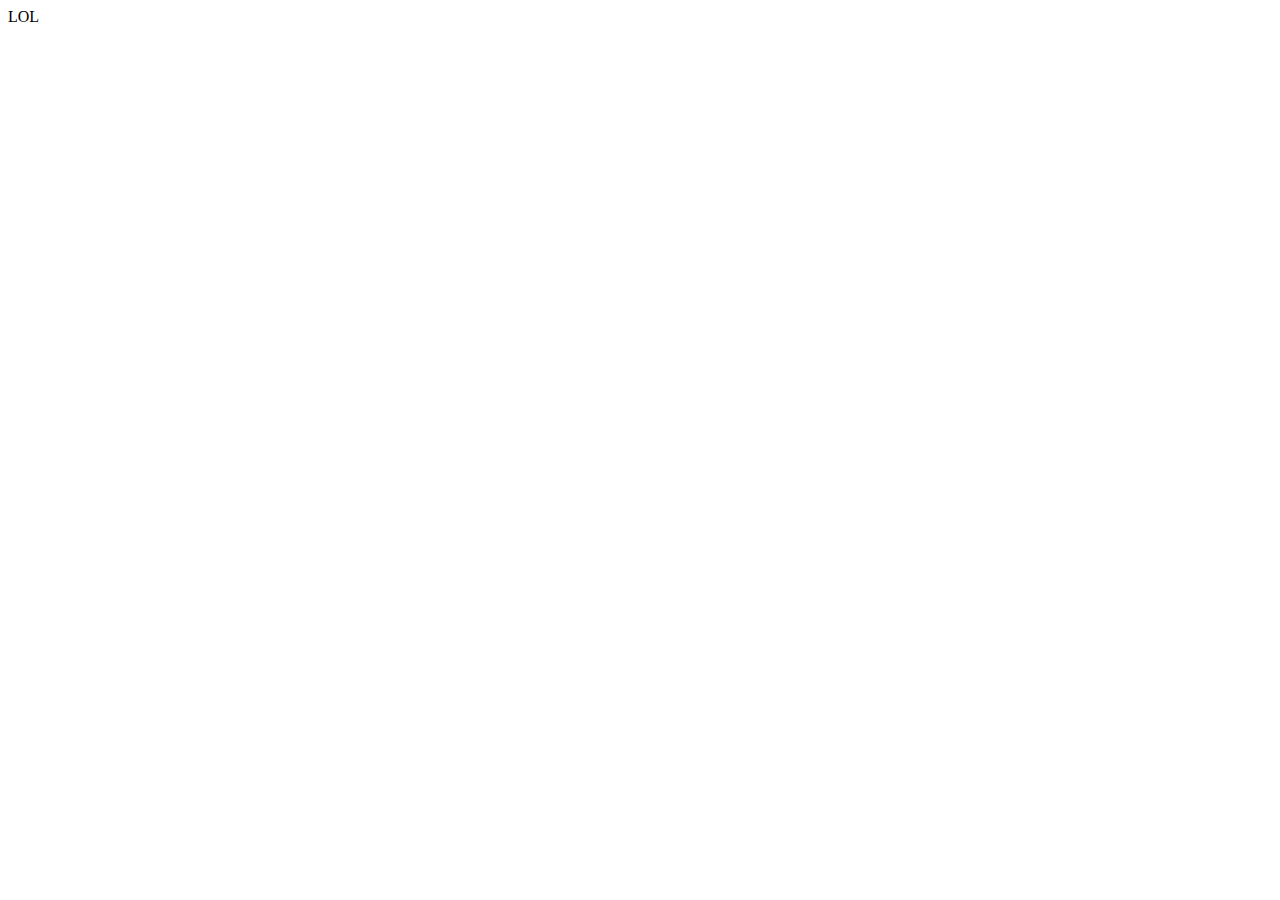
==== index.html @ b9db29c8 "Create github.io" ====
<!DOCTYPE html>
<html lang="en">
<head>
    <meta charset="UTF-8">
    <meta http-equiv="X-UA-Compatible" content="IE=edge">
    <meta name="viewport" content="width=device-width, initial-scale=1.0">
    <title>Document</title>
</head>
<body>
    LOL  
</body>
</html>
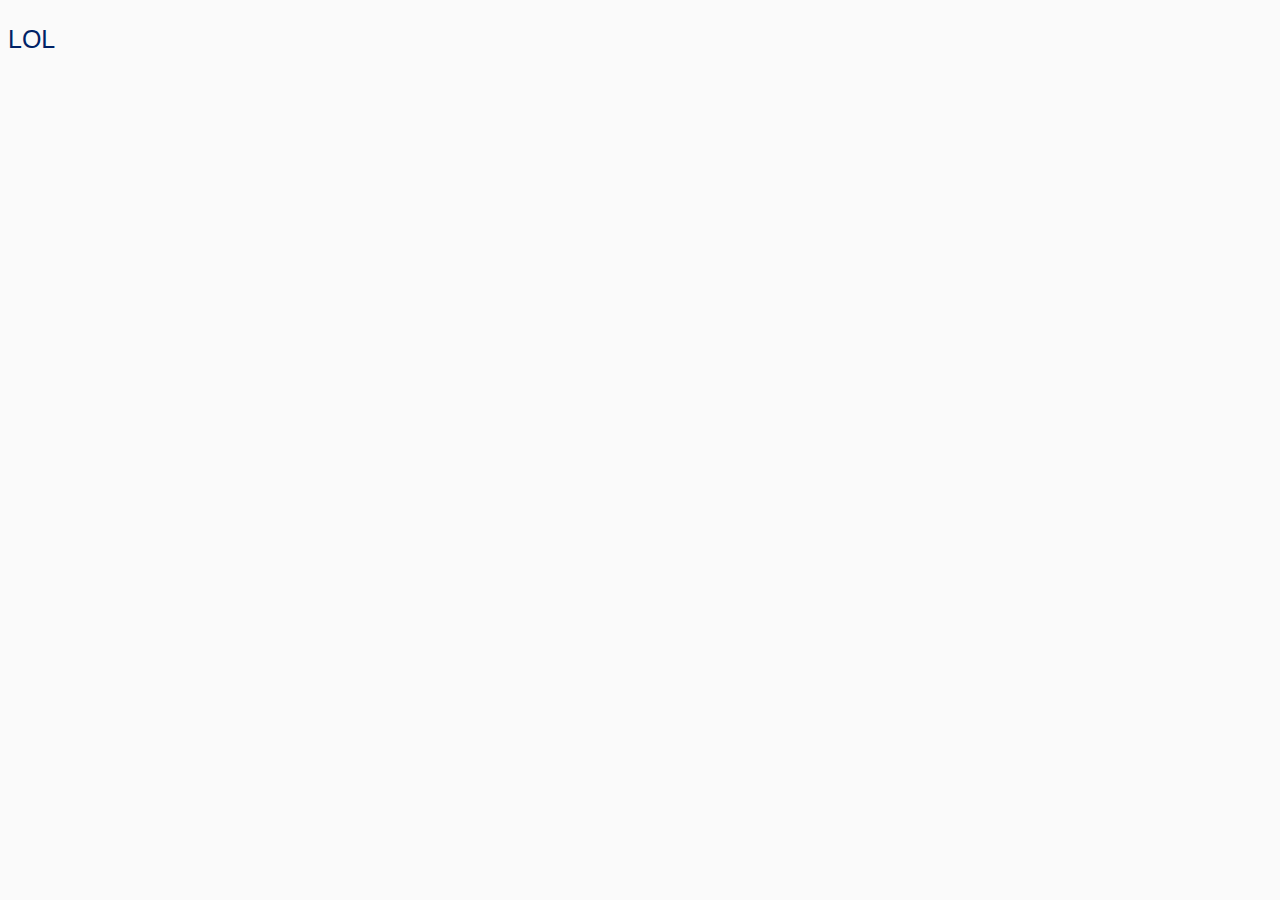
==== commit 922865ff: "some fixing" ====
--- a/index.html
+++ b/index.html
@@ -4,9 +4,10 @@
     <meta charset="UTF-8">
     <meta http-equiv="X-UA-Compatible" content="IE=edge">
     <meta name="viewport" content="width=device-width, initial-scale=1.0">
-    <title>Document</title>
+    <link rel="stylesheet" href="css/main.css">
+    <title>Karpenych</title>
 </head>
 <body>
-    LOL  
+    <p>LOL</p>
 </body>
 </html>--- a/css/main.css
+++ b/css/main.css
@@ -0,0 +1,8 @@
+body {
+  font: 100% Helvetica, sans-serif;
+  color: #026;
+  background: #fafafa;
+}
+body p {
+  font-size: 25px;
+}/*# sourceMappingURL=main.css.map */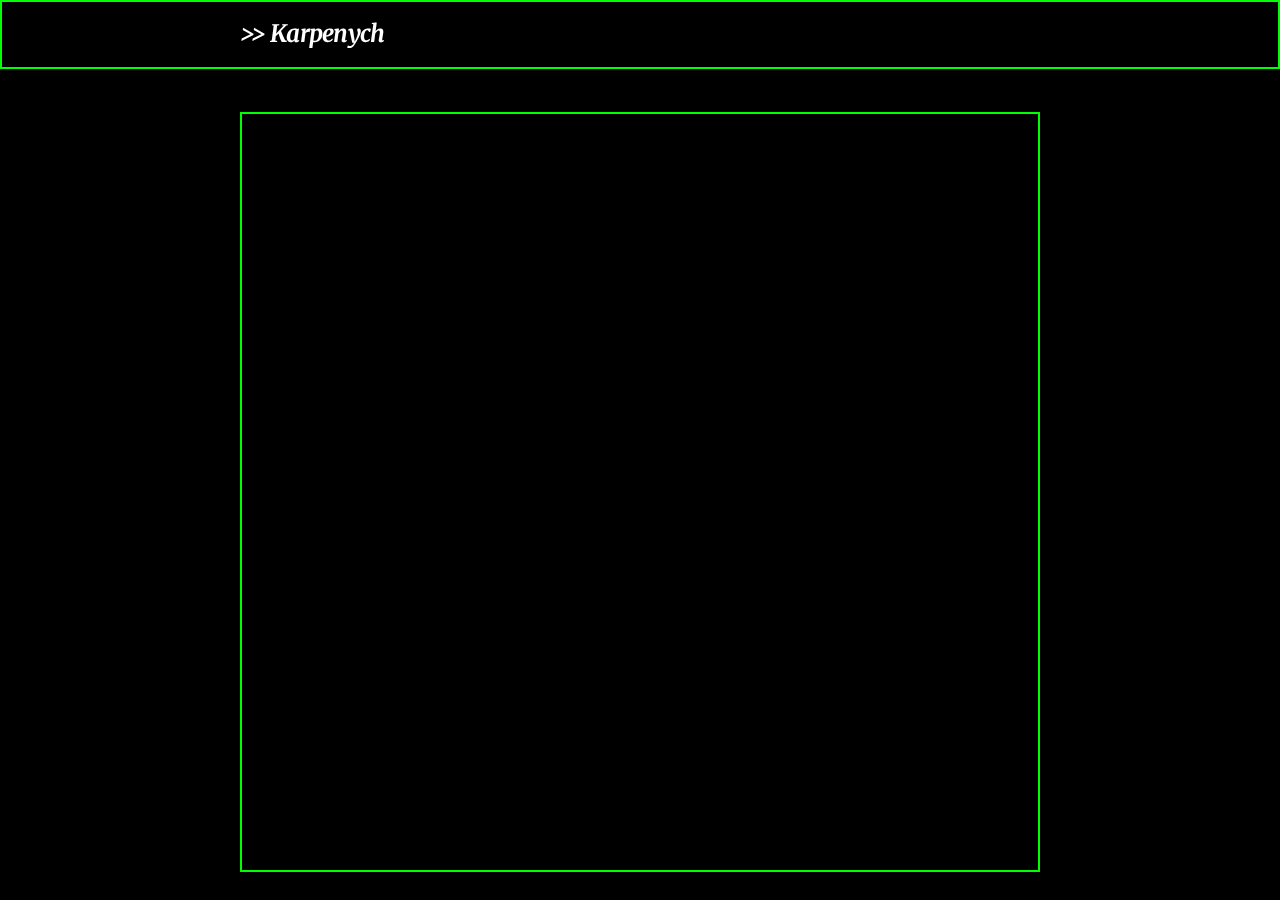
==== commit c69628fb: "Add body and styles" ====
--- a/index.html
+++ b/index.html
@@ -8,6 +8,14 @@
     <title>Karpenych</title>
 </head>
 <body>
-    <p>LOL</p>
+    <header><div class="bodywidth"><h1><a href="/" title="home">>> Karpenych</a></h1></div></header>
+    <div id = 'page-container'>
+        <main style="margin-top: 8rem;">
+            <div id = 'grid-container'>
+                
+            </div>
+        </main>
+        <footer></footer>
+    </div>
 </body>
 </html>--- a/css/main.css
+++ b/css/main.css
@@ -1,8 +1,130 @@
+@import url("https://fonts.googleapis.com/css2?family=Merriweather:ital,wght@0,400;0,700;1,400;1,700&display=swap");
+* {
+  padding: 0;
+  margin: 0;
+  border: 0;
+}
+
+:focus, :active {
+  outline: none;
+}
+
+a:focus, a:active {
+  outline: none;
+}
+
+nav, footer, header, aside {
+  display: block;
+}
+
+html, body {
+  height: 100%;
+  width: 100%;
+  font-size: 100%;
+  line-height: 1;
+  font-size: 14px;
+  -ms-text-size-adjust: 100%;
+  -moz-text-size-adjust: 100%;
+  -webkit-text-size-adjust: 100%;
+}
+
+input, button, textarea {
+  font-family: inherit;
+}
+
+input::-ms-clear {
+  display: none;
+}
+
+button {
+  cursor: pointer;
+}
+
+a, a:visited, a:hover {
+  text-decoration: none;
+}
+
+ul li {
+  list-style: none;
+}
+
+img {
+  vertical-align: top;
+}
+
+h1, h2, h3, h4, h5, h6 {
+  font-size: inherit;
+  font-weight: 400;
+}
+
+* {
+  box-sizing: border-box;
+}
+
 body {
-  font: 100% Helvetica, sans-serif;
-  color: #026;
-  background: #fafafa;
+  font-family: "Merriweather", serif;
+  font-weight: 400;
+  color: #fff;
+  background-color: #000;
+  height: 100vh;
+  margin: 0;
 }
-body p {
-  font-size: 25px;
+
+h1, h2 {
+  font-size: 24px;
+}
+
+#page-container {
+  min-height: 100vh;
+  display: grid;
+  grid-template-rows: 1fr auto;
+}
+
+#grid-container {
+  display: grid;
+}
+
+main {
+  border: solid 2px #0f0;
+}
+
+@media only screen and (min-width: 601px) {
+  main {
+    width: min(max(50vw, 800px), 100% - 4rem);
+    margin: 8rem auto 2rem auto;
+  }
+  .bodywidth {
+    width: min(max(50vw, 800px), 100% - 4rem);
+    margin: 0 auto;
+  }
+}
+@media only screen and (max-width: 600px) {
+  main {
+    margin: 5rem 2rem 2rem 2rem;
+  }
+  .bodywidth {
+    margin: 0 2rem;
+  }
+}
+header {
+  position: fixed;
+  top: 0;
+  left: 0;
+  width: 100%;
+  border: solid 2px #0f0;
+  white-space: nowrap;
+  overflow: hidden;
+}
+header h1 {
+  font-size: 24px;
+  margin-top: 0.67em;
+  margin-bottom: 0.67em;
+  padding: 0.3rem 0;
+  font-weight: 700;
+  font-style: italic;
+  letter-spacing: -0.05rem;
+}
+header h1 a:link, header h1 a:visited {
+  color: #fff;
+  text-decoration: none;
 }/*# sourceMappingURL=main.css.map */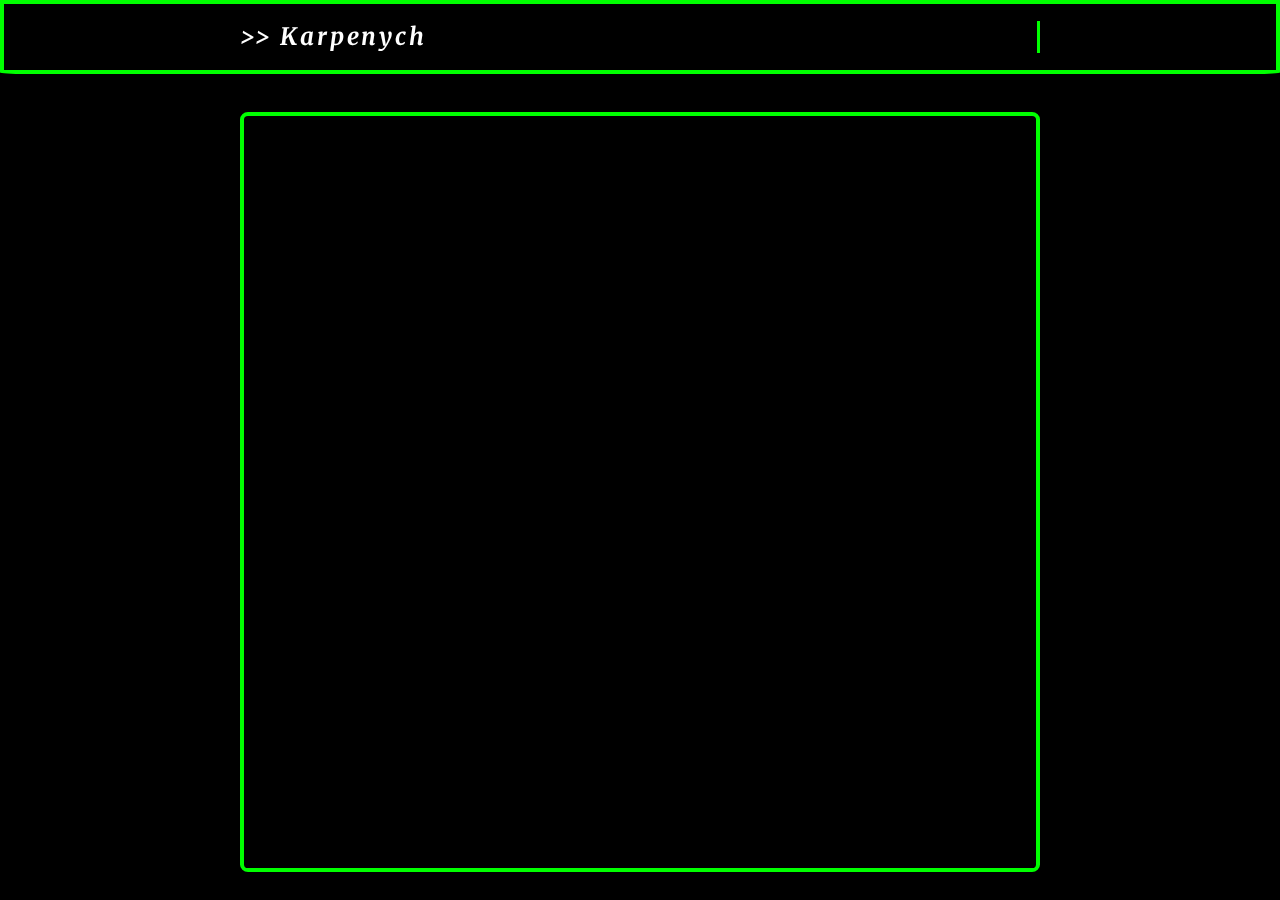
==== commit 075dfaaf: "BigBoss upgrade" ====
--- a/index.html
+++ b/index.html
@@ -8,11 +8,10 @@
     <title>Karpenych</title>
 </head>
 <body>
-    <header><div class="bodywidth"><h1><a href="/" title="home">>> Karpenych</a></h1></div></header>
+    <header><div class="bodywidth"><h1><a href="/" title="home"><p>>> Karpenych</p></a></h1></div></header>
     <div id = 'page-container'>
         <main style="margin-top: 8rem;">
             <div id = 'grid-container'>
-                
             </div>
         </main>
         <footer></footer>
--- a/css/main.css
+++ b/css/main.css
@@ -3,6 +3,7 @@
   padding: 0;
   margin: 0;
   border: 0;
+  box-sizing: border-box;
 }
 
 :focus, :active {
@@ -57,16 +58,13 @@
   font-weight: 400;
 }
 
-* {
-  box-sizing: border-box;
-}
-
 body {
   font-family: "Merriweather", serif;
   font-weight: 400;
   color: #fff;
   background-color: #000;
   height: 100vh;
+  padding: 0;
   margin: 0;
 }
 
@@ -74,36 +72,57 @@
   font-size: 24px;
 }
 
-#page-container {
-  min-height: 100vh;
-  display: grid;
-  grid-template-rows: 1fr auto;
-}
-
-#grid-container {
-  display: grid;
-}
-
-main {
-  border: solid 2px #0f0;
-}
-
-@media only screen and (min-width: 601px) {
-  main {
-    width: min(max(50vw, 800px), 100% - 4rem);
-    margin: 8rem auto 2rem auto;
-  }
-  .bodywidth {
-    width: min(max(50vw, 800px), 100% - 4rem);
-    margin: 0 auto;
-  }
-}
-@media only screen and (max-width: 600px) {
-  main {
-    margin: 5rem 2rem 2rem 2rem;
-  }
-  .bodywidth {
-    margin: 0 2rem;
+@-webkit-keyframes neon-border {
+  80% {
+    border-color: #0f0;
+    box-shadow: 0 0 6px #fff, 0 0 10px rgb(13, 89, 0), 0 0 20px #0f0;
+  }
+  82% {
+    border-color: rgb(13, 89, 0);
+    box-shadow: 0 0 7px rgb(13, 89, 0), 0 0 15px rgb(13, 89, 0);
+  }
+  83% {
+    border-color: #0f0;
+    box-shadow: 0 0 6px #fff, 0 0 10px rgb(13, 89, 0), 0 0 20px #0f0;
+  }
+  84% {
+    border-color: rgb(13, 89, 0);
+    box-shadow: 0 0 7px rgb(13, 89, 0), 0 0 15px rgb(13, 89, 0);
+  }
+  85% {
+    border-color: #0f0;
+    box-shadow: 0 0 6px #fff, 0 0 10px rgb(13, 89, 0), 0 0 20px #0f0;
+  }
+  100% {
+    border-color: rgb(13, 89, 0);
+    box-shadow: 0 0 7px rgb(13, 89, 0), 0 0 15px rgb(13, 89, 0);
+  }
+}
+
+@keyframes neon-border {
+  80% {
+    border-color: #0f0;
+    box-shadow: 0 0 6px #fff, 0 0 10px rgb(13, 89, 0), 0 0 20px #0f0;
+  }
+  82% {
+    border-color: rgb(13, 89, 0);
+    box-shadow: 0 0 7px rgb(13, 89, 0), 0 0 15px rgb(13, 89, 0);
+  }
+  83% {
+    border-color: #0f0;
+    box-shadow: 0 0 6px #fff, 0 0 10px rgb(13, 89, 0), 0 0 20px #0f0;
+  }
+  84% {
+    border-color: rgb(13, 89, 0);
+    box-shadow: 0 0 7px rgb(13, 89, 0), 0 0 15px rgb(13, 89, 0);
+  }
+  85% {
+    border-color: #0f0;
+    box-shadow: 0 0 6px #fff, 0 0 10px rgb(13, 89, 0), 0 0 20px #0f0;
+  }
+  100% {
+    border-color: rgb(13, 89, 0);
+    box-shadow: 0 0 7px rgb(13, 89, 0), 0 0 15px rgb(13, 89, 0);
   }
 }
 header {
@@ -111,20 +130,93 @@
   top: 0;
   left: 0;
   width: 100%;
-  border: solid 2px #0f0;
-  white-space: nowrap;
-  overflow: hidden;
+  border: solid 4px #0f0;
+  border-radius: 0 0 2% 2%;
+  animation: neon-border 5s steps(1, start) infinite reverse;
 }
 header h1 {
+  margin: 1.2rem 0;
   font-size: 24px;
-  margin-top: 0.67em;
-  margin-bottom: 0.67em;
-  padding: 0.3rem 0;
+  font-family: "Merriweather", serif;
   font-weight: 700;
   font-style: italic;
-  letter-spacing: -0.05rem;
+  letter-spacing: 0.2rem;
+  white-space: nowrap;
 }
 header h1 a:link, header h1 a:visited {
   color: #fff;
   text-decoration: none;
+}
+header h1 a p {
+  padding: 0.3rem 0;
+  border-right: solid 3px #0f0;
+  white-space: nowrap;
+  overflow: hidden;
+  -webkit-animation: animated-text 2s steps(12, end) 1s 1 normal both, animated-cursor 1000ms steps(1, end) 3.5s infinite;
+          animation: animated-text 2s steps(12, end) 1s 1 normal both, animated-cursor 1000ms steps(1, end) 3.5s infinite;
+}
+
+@-webkit-keyframes animated-text {
+  from {
+    width: 0;
+  }
+  to {
+    width: 195px;
+  }
+}
+
+@keyframes animated-text {
+  from {
+    width: 0;
+  }
+  to {
+    width: 195px;
+  }
+}
+@-webkit-keyframes animated-cursor {
+  50% {
+    border-right-color: #000;
+  }
+  100% {
+    border-right-color: #0f0;
+  }
+}
+@keyframes animated-cursor {
+  50% {
+    border-right-color: #000;
+  }
+  100% {
+    border-right-color: #0f0;
+  }
+}
+.bodywidth {
+  width: min(max(50vw, 800px), 100% - 4rem);
+  margin: 0 auto;
+}
+
+#page-container {
+  min-height: 100vh;
+  display: grid;
+  grid-template-rows: 1fr auto;
+}
+
+#grid-container {
+  display: grid;
+}
+
+main {
+  border: solid 4px #0f0;
+  border-radius: 1%;
+  animation: neon-border 5s steps(1, start) infinite reverse;
+  width: min(max(50vw, 800px), 100% - 4rem);
+  margin: 8rem auto 2rem auto;
+}
+
+@media only screen and (max-width: 600px) {
+  main {
+    margin: 5rem 2rem 2rem 2rem;
+  }
+  .bodywidth {
+    margin: 0 2rem;
+  }
 }/*# sourceMappingURL=main.css.map */